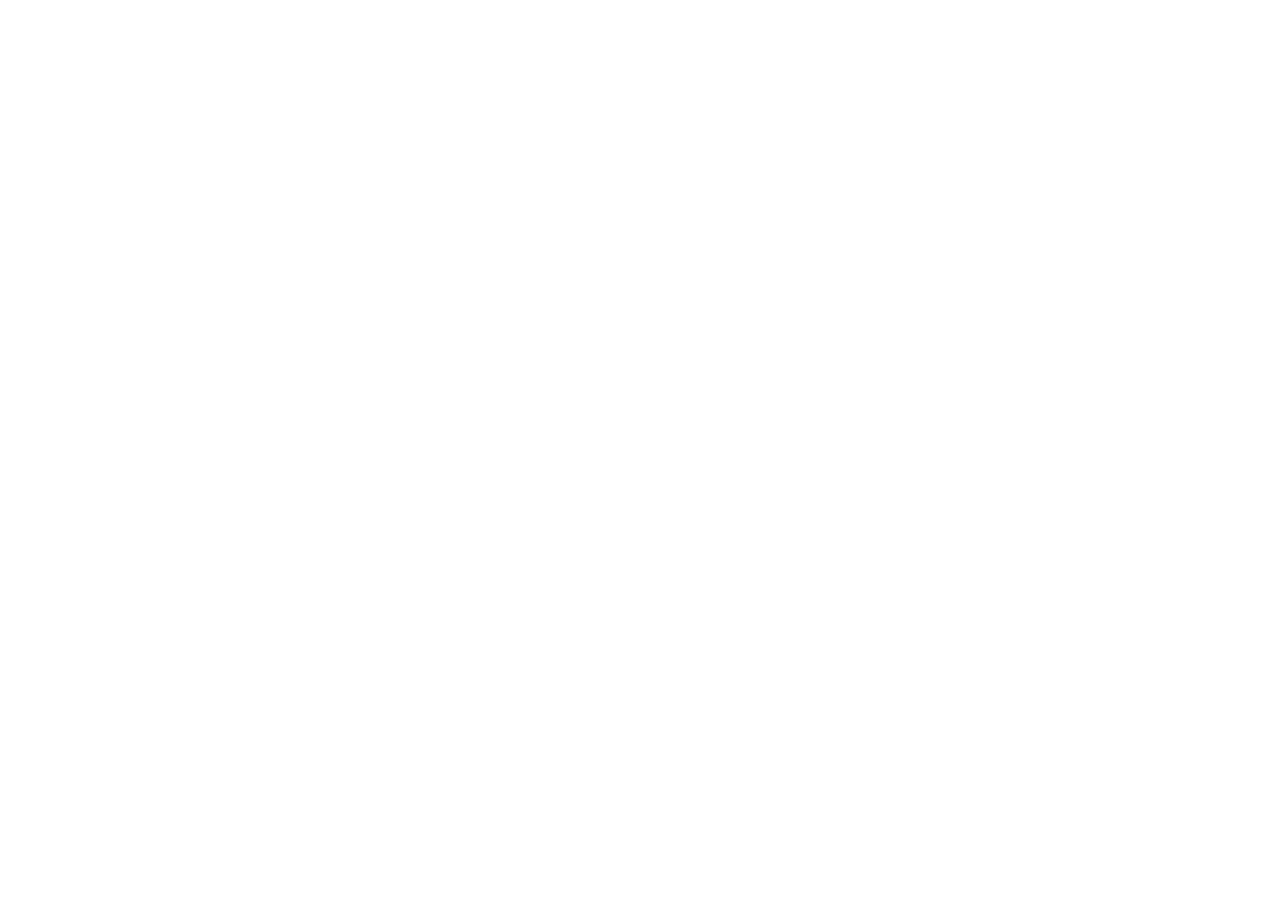
==== cart.html @ db49e4b9 "modified files" ====
<!DOCTYPE html>
<html lang="en">
<head>
    <meta charset="UTF-8">
    <meta http-equiv="X-UA-Compatible" content="IE=edge">
    <meta name="viewport" content="width=device-width, initial-scale=1.0">
    <link rel="stylesheet" href="style.css">
    <script src="/js/app.js"></script>
    <link href='https://fonts.googleapis.com/css?family=Source+Sans+Pro' rel='stylesheet' type='text/css'>
    <title>Document</title>
</head>
<body>
    
</body>
</html>
---- style.css ----
*{
    margin: 0;
    margin: 0;
    box-sizing: border-box;
}

html{
    font-size: 62.5%;
}

body{
    font-family: 'Source Sans Pro', sans-serif;
    background: #ffffff;
    text-decoration: none;
}

header{
    background: #ffffff;
    box-shadow: rgba(50, 50, 93, 0.25) 0px 0px 20px 0px inset;
}


a:link{
    text-decoration: none;
    color: black;
}

a:hover {
    color: #df0000;
    border-bottom: 0.5px solid;
}

.menu-textbox{
    list-style: none;
    text-align: center;
    justify-content: center;
    align-items: center;
    padding: 0;
    margin: 0;
}

.menu-logo-box{
    display: inline-block;
    height: 20px;
    width: 20px;

}

.menu-title{
    display: inline-block;
    padding: 3rem;
    font-size: 4rem;
}


.menu-text{
    display: inline-block;
    padding: 3rem;
    font-size: 4rem;
}

.ul li a{
    text-decoration: none;
    transition: 0.4s;
}



.content{
    display: flex;
    background: white;
    height: 60rem;
    width: 100%;
    display: grid;
    grid-template-columns: repeat(30, 1fr);
    grid-template-rows: repeat(12, 1fr);

}

.content-slogan{
    display: flex;
    grid-row: 2/9;
    grid-column: 6/25;
    background: black;
    border-radius: 1rem;
    justify-content: center;
    align-items: center;
}


.product-list{
    

}
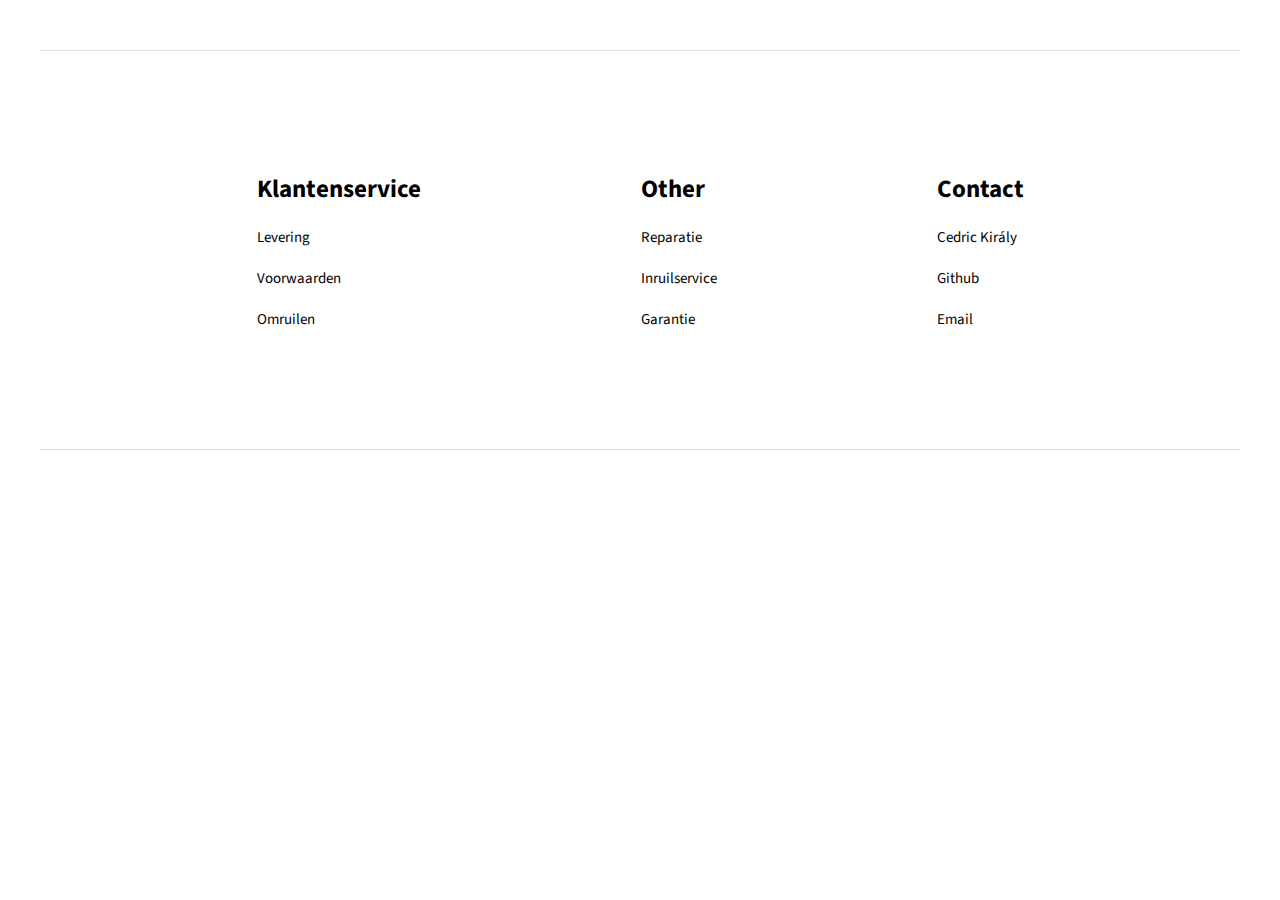
==== commit e9829fff: "modified" ====
--- a/cart.html
+++ b/cart.html
@@ -4,12 +4,58 @@
     <meta charset="UTF-8">
     <meta http-equiv="X-UA-Compatible" content="IE=edge">
     <meta name="viewport" content="width=device-width, initial-scale=1.0">
-    <link rel="stylesheet" href="style.css">
-    <script src="/js/app.js"></script>
+    <link rel="stylesheet" href="css/style.css">
+    <script src="js/app.js"></script>
     <link href='https://fonts.googleapis.com/css?family=Source+Sans+Pro' rel='stylesheet' type='text/css'>
     <title>Document</title>
 </head>
 <body>
+
+
+
+
+
+
+
+
+
+
+
+
+
+
+    <footer class="footer">
+        <div class="footerBlocks">
+            <div class="footerBlock">
+                <li class="footerLink">
+                    <h2>Klantenservice</h2>
+                </li>
+                <li class="footerLink">Levering</li>
+                <li class="footerLink">Voorwaarden</li>
+                <li class="footerLink">Omruilen</li>
+
+            </div>
+            <div class="footerBlock">
+                <li class="footerLink">
+                    <h2>Other</h2>
+                </li>
+                <li class="footerLink">Reparatie</li>
+                <li class="footerLink">Inruilservice</li>
+                <li class="footerLink">Garantie</li>
+
+            </div>
+            <div class="footerBlock">
+                <li class="footerLink">
+                    <h2>Contact</h2>
+                </li>
+                <li class="footerLink">Cedric Király</li>
+                <li class="footerLink"><a href="https://github.com/cedricaf" target="_blank">Github</a></li>
+                <li class="footerLink"><a href="mailto:34737@ma-web.nl">Email</a></li>
+            </div>
+
+        </div>
+
+    </footer>
     
 </body>
 </html>--- a/css/style.css
+++ b/css/style.css
@@ -0,0 +1,365 @@
+*{
+    margin: 0;
+    margin: 0;
+    box-sizing: border-box;
+}
+
+html{
+    font-size: 62.5%;
+}
+
+body{
+    font-family: 'Source Sans Pro', sans-serif;
+    background: #ffffff;
+    text-decoration: none;
+    justify-content: center;
+    align-items: center;
+}
+
+header{
+    text-align: center;
+    background: #ffffff;
+    padding: 2rem;
+    box-shadow: rgba(50, 50, 93, 0.25) 0px 0px 20px 0px inset;
+    position: sticky;
+    top: 0;
+    z-index: 1;
+}
+
+header li{
+    display: inline;
+    justify-content: center;
+    align-items: center;
+    padding-left: 4.5rem;
+    font-size: 4rem;
+}
+
+header li a{
+    color: #333;
+    text-decoration: none;
+    padding: 5rem;
+}
+
+header li img{
+    width: 18rem;
+    float:inline-start;
+}
+
+
+a:link{
+    color: black;
+    text-decoration: none;
+}
+
+a:hover{
+    color: #df0000;
+    text-decoration-line: underline;
+    text-decoration-thickness: 0.15rem;
+}
+
+
+
+
+
+.slogan{
+    display: flex;
+    justify-content: center;
+    align-items: center;
+    padding: 3rem;
+}
+
+.slogan--content{
+    height: 45rem;
+    width: 120rem;
+    position: relative;
+    border-radius: 0.5rem;
+    
+
+}
+
+.slogan--text{
+    background: rgba(0, 0, 0, 0.3);
+    position: absolute;
+    color: #FFFFFF;
+    padding: 0.3rem;
+    top: 25%;
+    left: 5%;
+    transform: translate(-3%, -3%);
+    font-size: 7rem;
+    
+}
+
+.sloganButton{
+    position: absolute;
+    bottom: 30%;
+    left: 3%;
+    color: white;
+    background: black;
+    font-size: 200%;
+    border-radius: 0.3rem;
+    padding: 2rem;
+    border: none;
+    outline: none;
+}
+
+.sloganButton:hover{
+    cursor: pointer;
+    color: red;
+    background: white;
+}
+.slogan--image{
+    height: 100%;
+    width: 100%;
+    overflow: hidden;
+    object-fit: cover;
+    border-radius: 0.5rem;
+    
+}
+
+
+.products{
+    display: flex;
+    justify-content: center;
+    align-items: center;
+    gap: 3rem;
+    flex-wrap: wrap;
+    padding-bottom: 3rem;
+}
+
+.product{
+    display: flex;
+    width: 21.6rem;
+    height: 30rem;
+    background: rgba(255, 255, 255);
+    padding: 2rem;
+    gap: 2rem;
+    border-radius: 1rem;
+    border: 0.01rem solid rgba(222, 222, 222);
+
+}
+
+.product--content{
+    display: flex;
+    height: 80%;
+    width: 100%;
+    flex-direction: column;
+    border-radius: 1rem;
+    justify-content: center;
+    align-items: center;
+}
+
+.product--image{
+    height: 100%;
+    width: 100%;
+    border-radius: 1rem;
+    overflow: hidden;
+    object-fit: cover;
+}
+
+
+.featured-product{
+    display: flex;
+    justify-content: center;
+    align-items: center;
+    background: #F2F2F2;
+    padding-top: 2rem;
+    padding-bottom: 2rem;
+}
+
+.featured-product-content{
+    display: flex;
+    background: white;
+    width: 120rem;
+    height: 50rem;
+    border: 0.01rem solid rgba(222, 222, 222);
+    border-radius: 1rem;
+    padding: 2rem;
+    gap: 2rem;
+}
+
+.featured-product-title{
+    font-size: 3rem;
+    padding-bottom: 1rem;
+}
+
+.featured-product-text{
+    width: 100%;
+    height: 100%;
+    font-size: 1.6rem;
+}
+
+.featured-product-image{
+    width: 100%;
+    height: 100%;
+}
+
+.featured-product-image-image{
+    height: 100%;
+    width: 100%;
+    border-radius: 1rem;
+    overflow: hidden;
+    object-fit: cover;
+}
+
+
+.arrow{
+    width: 10%;
+    height: 100%;
+    color: gray;
+    background: white;
+    font-size: 500%;
+    outline: none;
+    border: none;
+
+}
+
+.arrow:hover{
+    color: #444;
+    cursor: pointer;
+
+}
+
+.reviews{
+    display: flex;
+    justify-content: center;
+    align-items: center;
+    padding: 3rem;
+    gap: 2rem;
+    flex-wrap: wrap;
+}
+
+.review{
+    display: flex;
+    width: 38.7rem;
+    min-height: 30rem;
+    list-style: none;
+    padding:2rem;
+    flex-direction: column;
+    background: rgba(255, 255, 255);
+    border-radius: 1rem;
+    border: 0.01rem solid rgba(222, 222, 222);
+    position: relative;
+    animation: fadeIn 6s infinite;
+
+}
+
+.review:nth-of-type(4), .review:nth-of-type(5), .review:nth-of-type(6), .review:nth-of-type(7), .review:nth-of-type(8), .review:nth-of-type(9){
+    display: none;
+}
+
+.icons{
+    font-size: 200%;
+    color: gold;
+}
+
+
+.review p{
+    font-size: 1.6rem;
+    font-style: italic;
+    padding-top: 1rem;
+    padding-bottom: 4rem;
+
+}
+
+
+
+
+@keyframes fadeIn {
+    0% {
+        opacity: 0;
+        transform: translateX(100%);
+      }
+      10% {
+        opacity: 1;
+        transform: translateX(0);
+      }
+      90% {
+        opacity: 1;
+        transform: translateX(0);
+      }
+      100% {
+        opacity: 0;
+        transform: translateX(-100%);
+      }
+  }
+
+/* Productpagina1 */
+
+.items{
+
+}
+.categoryBoxes{
+    display: flex;
+    justify-content: center;
+    align-items: center;
+    padding: 3rem;
+    flex-direction: column;
+    gap: 2rem;
+
+}
+
+.categoryBox{
+    display: flex;
+    height: 5rem;
+    width: 20rem;
+    border-radius: 1rem;
+    box-shadow: rgba(14, 30, 37, 0.12) 0px 2px 4px 0px, rgba(14, 30, 37, 0.32) 0px 2px 16px 0px;
+}
+
+
+
+
+/* Productpagina2 */
+
+
+
+
+
+/*Footer */
+
+.footer{
+    height: 50rem;
+    width: 100%;
+    display: flex;
+    justify-content: center;
+    align-items: center;
+
+}
+
+.footerBlocks{
+    display: flex;
+    height: 40rem;
+    width: 120rem;
+    padding: 8rem;
+    border-top: 0.1rem solid #DDDDDD;
+    border-bottom: 0.1rem solid #DDDDDD;
+    justify-content: center;
+    align-items: center;
+    gap: 20rem;
+}
+
+.footerBlock{
+    font-weight: 400;
+
+}
+
+
+.footerLink{
+    font-size: 1.5rem;
+    list-style: none;
+    padding: 1rem;
+}
+
+.footerLink h2{
+    font-size: 2.5rem;
+}
+
+
+@media screen and (max-width: 50rem) {
+    .arrow{
+        display: none;
+    }
+    .reviews{
+        width: 100%;
+    }
+}